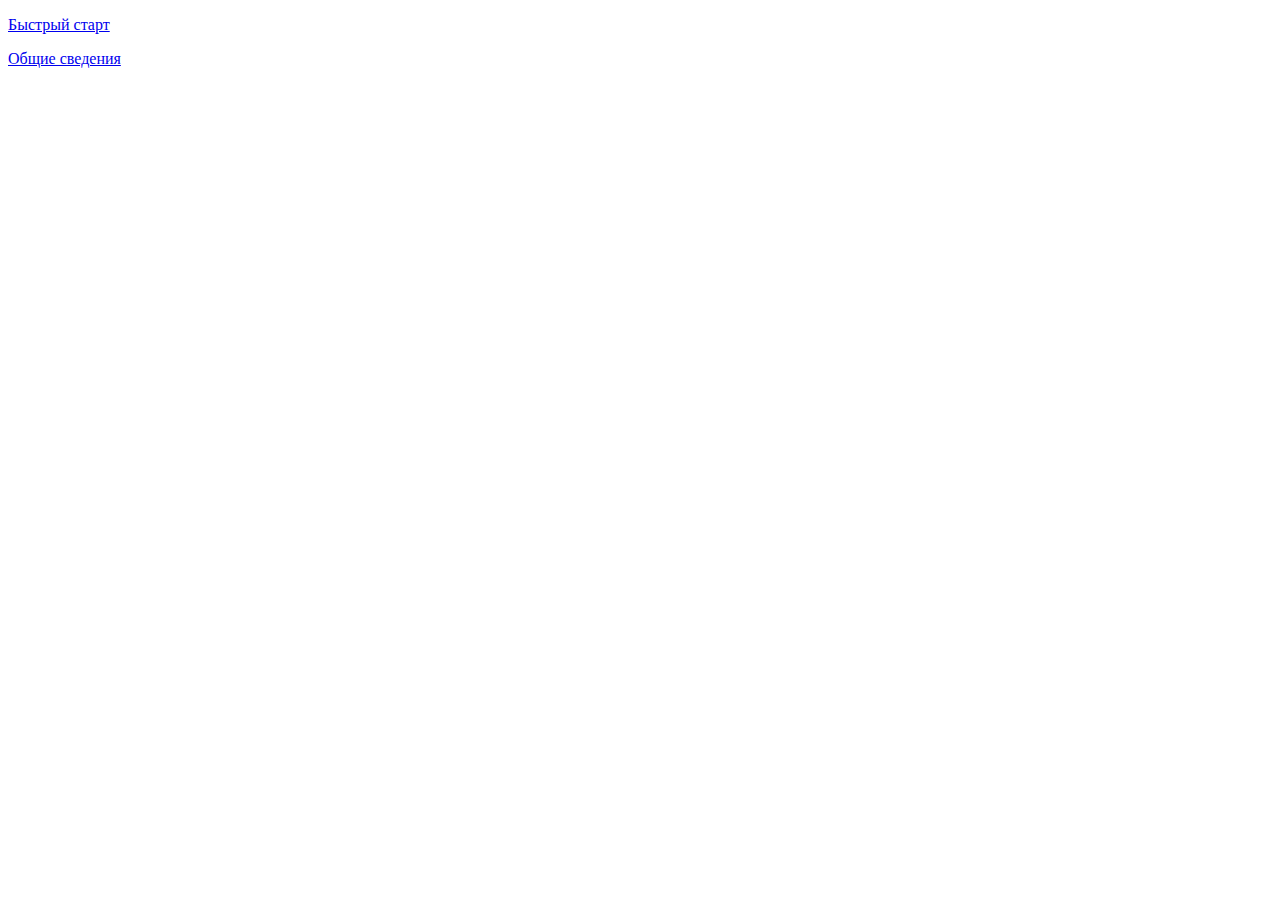
==== static/index.html @ 28240f5f "Общие сведения" ====
<!DOCTYPE html>
<html lang="ru">
<head>
  <meta charset="UTF-8">
  <title>Яндекс Карты</title>
</head>
<body>
<p><a href="pages/quick-start/quick-start.html">Быстрый старт</a></p>
<p><a href="pages/general/general.html">Общие сведения</a></p>
</body>
</html>
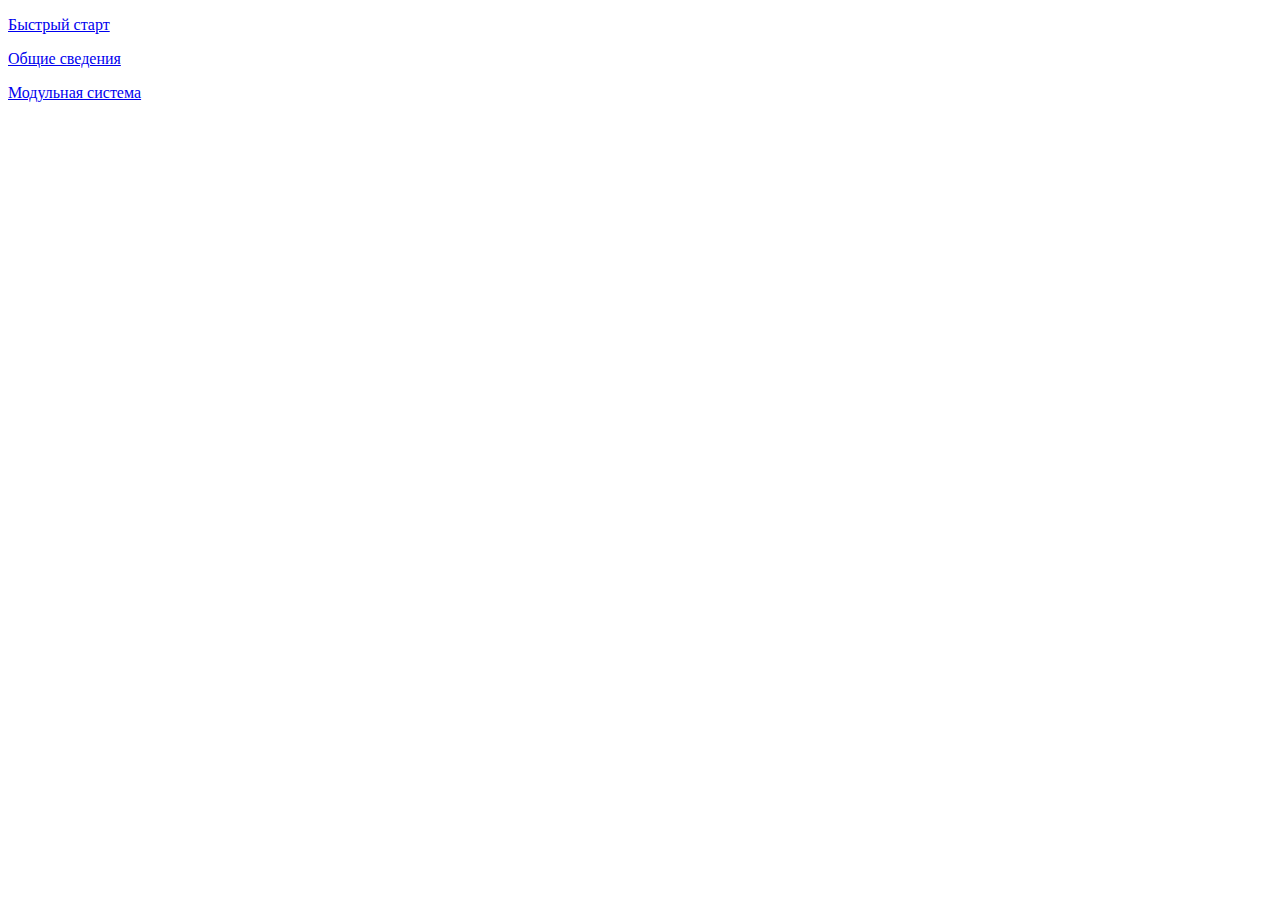
==== commit a824c114: "Модульная система" ====
--- a/static/index.html
+++ b/static/index.html
@@ -7,5 +7,6 @@
 <body>
 <p><a href="pages/quick-start/quick-start.html">Быстрый старт</a></p>
 <p><a href="pages/general/general.html">Общие сведения</a></p>
+<p><a href="pages/modules/modules.html">Модульная система</a></p>
 </body>
 </html>
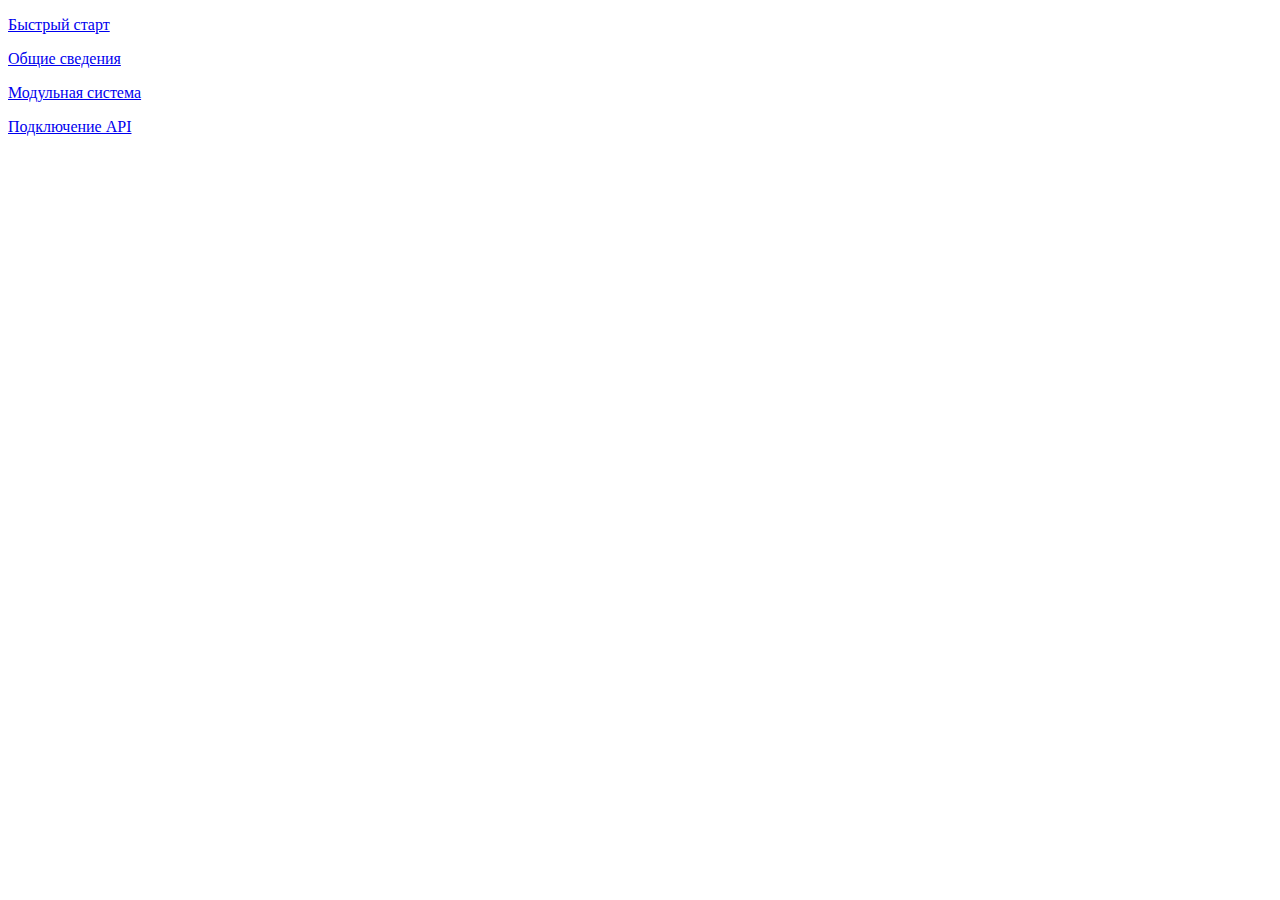
==== commit 8cca0bb3: "Подключение API" ====
--- a/static/index.html
+++ b/static/index.html
@@ -8,5 +8,6 @@
 <p><a href="pages/quick-start/quick-start.html">Быстрый старт</a></p>
 <p><a href="pages/general/general.html">Общие сведения</a></p>
 <p><a href="pages/modules/modules.html">Модульная система</a></p>
+<p><a href="pages/load/load.html">Подключение API</a></p>
 </body>
 </html>
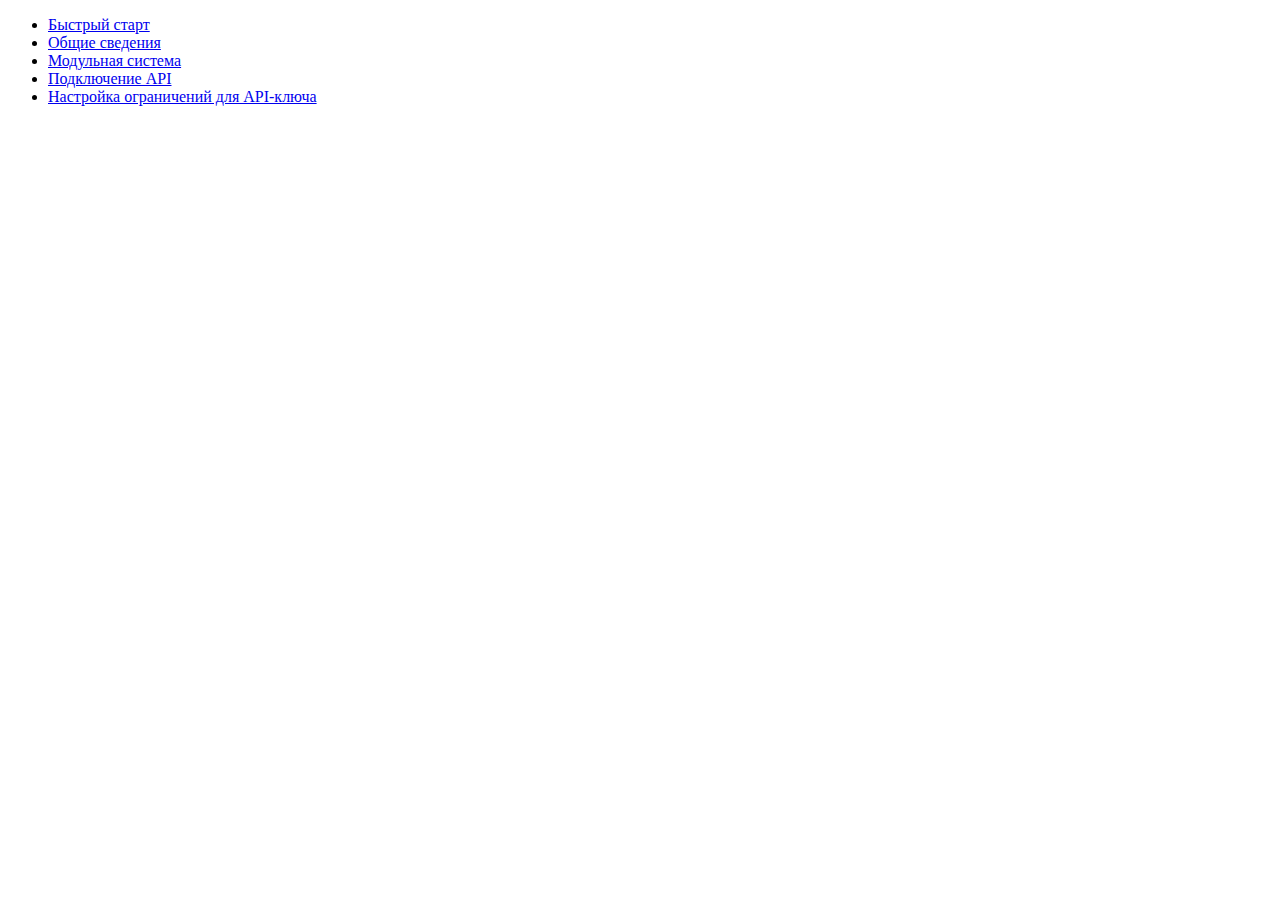
==== commit d9309f52: "Настройка ограничений для API-ключа" ====
--- a/static/index.html
+++ b/static/index.html
@@ -5,9 +5,12 @@
   <title>Яндекс Карты</title>
 </head>
 <body>
-<p><a href="pages/quick-start/quick-start.html">Быстрый старт</a></p>
-<p><a href="pages/general/general.html">Общие сведения</a></p>
-<p><a href="pages/modules/modules.html">Модульная система</a></p>
-<p><a href="pages/load/load.html">Подключение API</a></p>
+<ul>
+  <li><a href="pages/quick-start/quick-start.html">Быстрый старт</a></li>
+  <li><a href="pages/general/general.html">Общие сведения</a></li>
+  <li><a href="pages/modules/modules.html">Модульная система</a></li>
+  <li><a href="pages/load/load.html">Подключение API</a></li>
+  <li><a href="pages/limit/limit.html">Настройка ограничений для API-ключа</a></li>
+</ul>
 </body>
 </html>
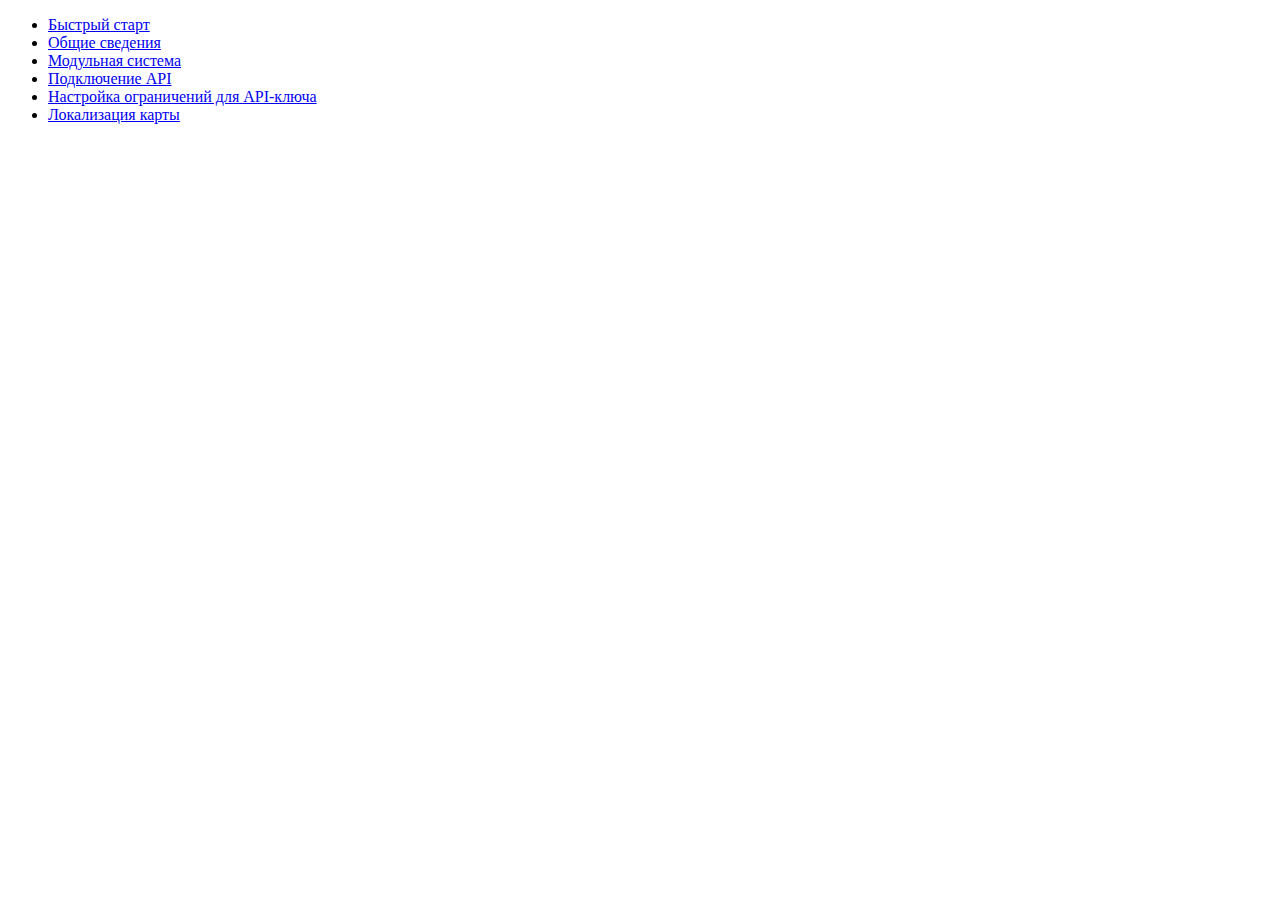
==== commit a8a9ec17: "Локализация карты" ====
--- a/static/index.html
+++ b/static/index.html
@@ -11,6 +11,7 @@
   <li><a href="pages/modules/modules.html">Модульная система</a></li>
   <li><a href="pages/load/load.html">Подключение API</a></li>
   <li><a href="pages/limit/limit.html">Настройка ограничений для API-ключа</a></li>
+  <li><a href="pages/localization/localization.html">Локализация карты</a></li>
 </ul>
 </body>
 </html>
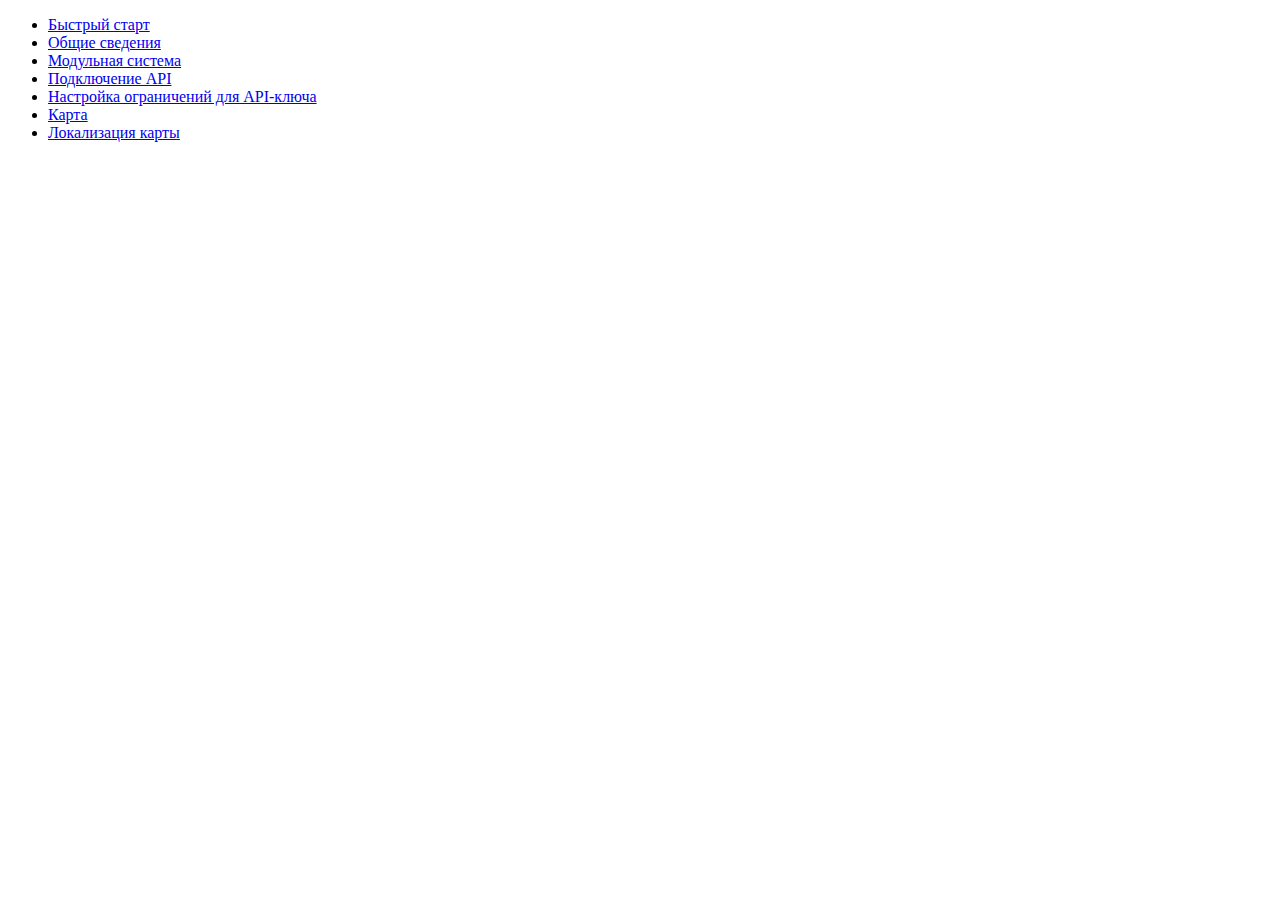
==== commit ccfd0589: "Карта" ====
--- a/static/index.html
+++ b/static/index.html
@@ -11,6 +11,7 @@
   <li><a href="pages/modules/modules.html">Модульная система</a></li>
   <li><a href="pages/load/load.html">Подключение API</a></li>
   <li><a href="pages/limit/limit.html">Настройка ограничений для API-ключа</a></li>
+  <li><a href="pages/map/map.html">Карта</a></li>
   <li><a href="pages/localization/localization.html">Локализация карты</a></li>
 </ul>
 </body>
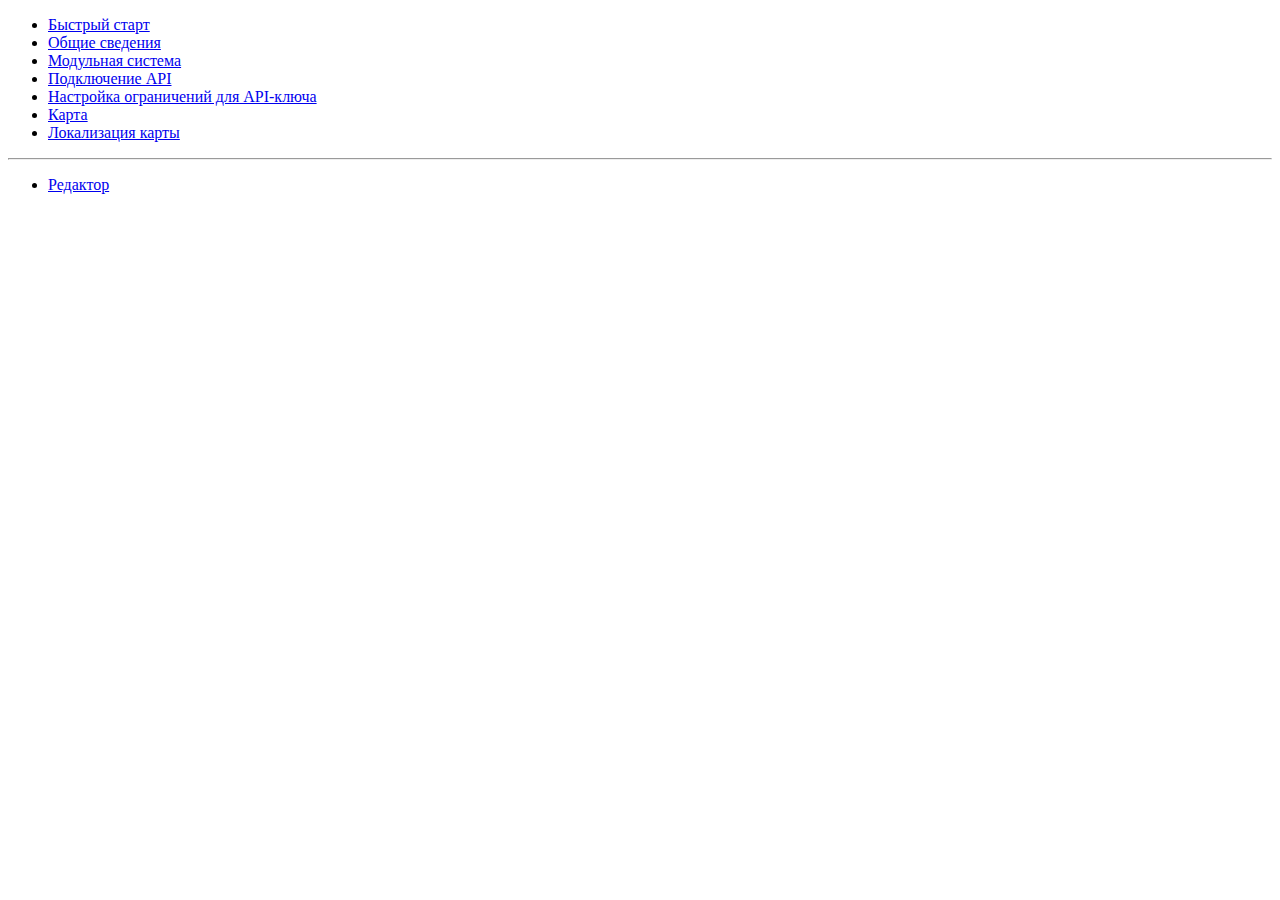
==== commit db1e4994: "Рисование фигур." ====
--- a/static/index.html
+++ b/static/index.html
@@ -14,5 +14,9 @@
   <li><a href="pages/map/map.html">Карта</a></li>
   <li><a href="pages/localization/localization.html">Локализация карты</a></li>
 </ul>
+<hr>
+<ul>
+  <li><a href="pages/editor/editor.html">Редактор</a></li>
+</ul>
 </body>
 </html>
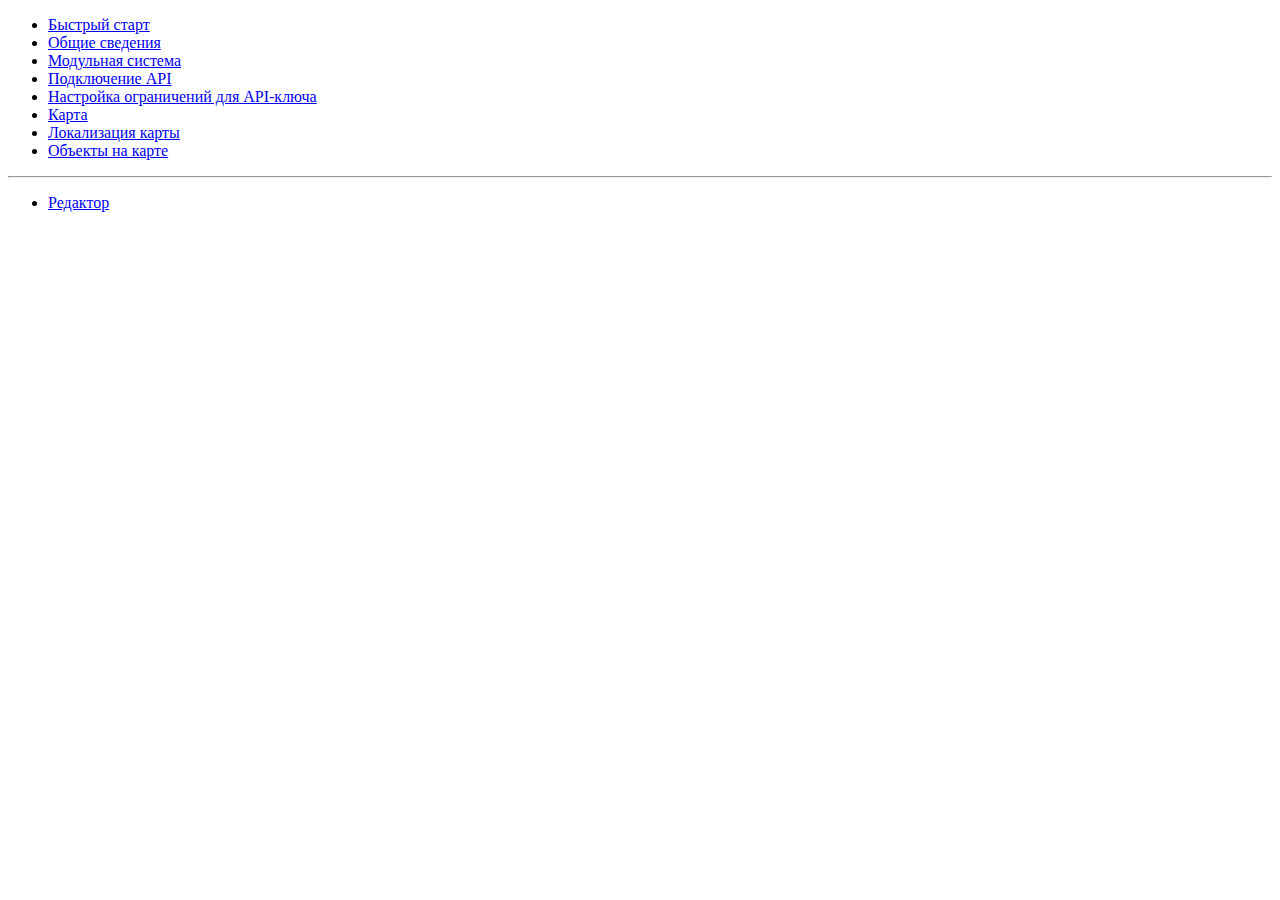
==== commit 673c1684: "Объекты на карте. Часть 1." ====
--- a/static/index.html
+++ b/static/index.html
@@ -13,6 +13,7 @@
   <li><a href="pages/limit/limit.html">Настройка ограничений для API-ключа</a></li>
   <li><a href="pages/map/map.html">Карта</a></li>
   <li><a href="pages/localization/localization.html">Локализация карты</a></li>
+  <li><a href="pages/geoobjects/geoobjects.html">Объекты на карте</a></li>
 </ul>
 <hr>
 <ul>
